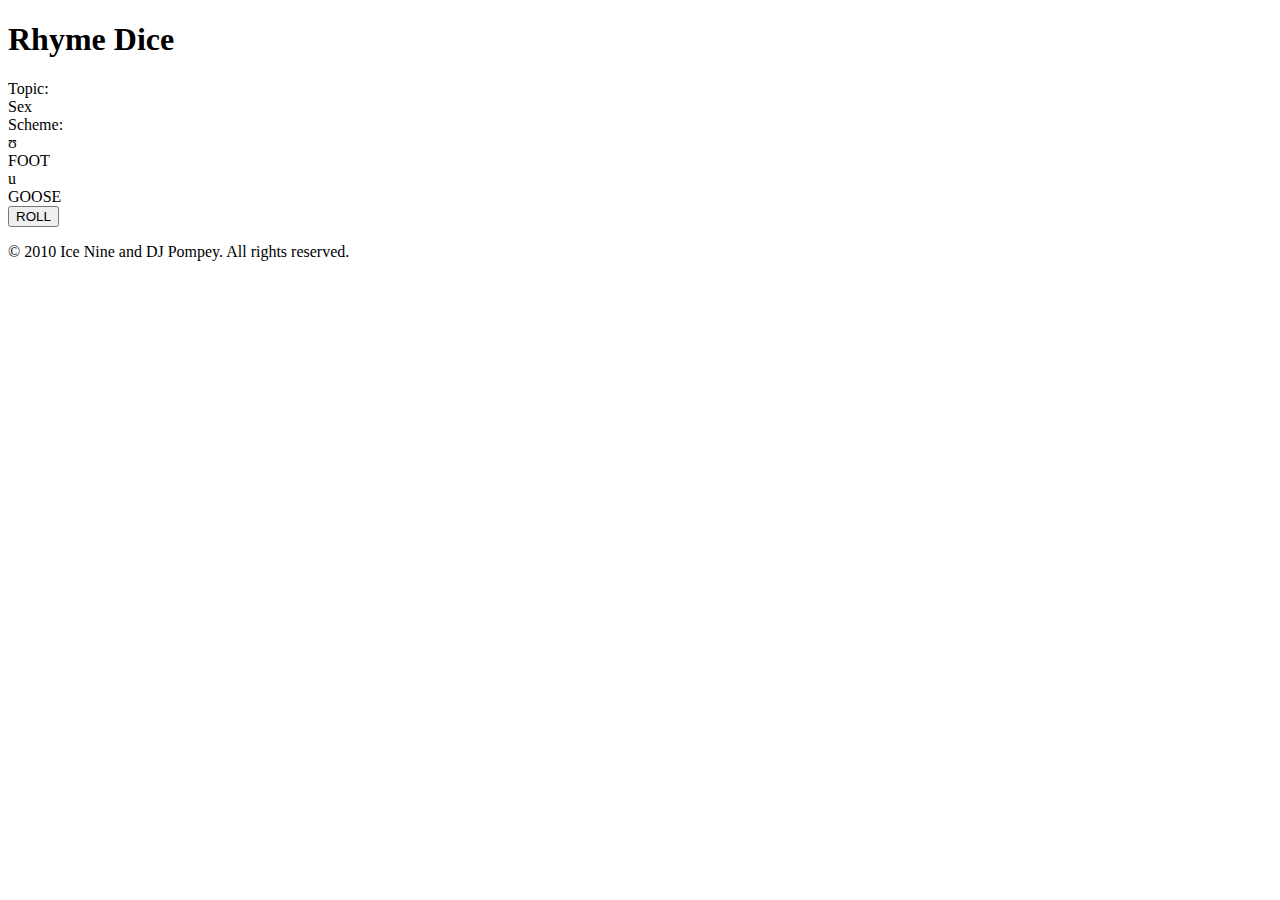
==== site/index.html @ 851bbc7b "Typo" ====
<!DOCTYPE html PUBLIC "-//W3C//DTD XHTML 1.0 Transitional//EN" "http://www.w3.org/TR/xhtml1/DTD/xhtml1-transitional.dtd">
<html xmlns='http://www.w3.org/1999/xhtml'>
  <head>
    <title>Rhyme Dice</title>
    <meta content='text/html; charset=UTF-8' http-equiv='Content-Type' />
    <link href="/stylesheets/application.css" media="all" rel="stylesheet" type="text/css"/>
    <script language="javascript" src="javascripts/jquery-1.4.2.min.js" type="text/javascript"></script><script language="javascript" src="javascripts/dice.js" type="text/javascript"></script>
  </head>
  <body>
    <h1>Rhyme Dice</h1>
    <div id='data' style='display:none'>
      <div id='topics'>
        <div class='choice'>
          <div class='topic'>
            Physics
          </div>
        </div>
        <div class='choice'>
          <div class='topic'>
            Chemistry
          </div>
        </div>
        <div class='choice'>
          <div class='topic'>
            Biology
          </div>
        </div>
        <div class='choice'>
          <div class='topic'>
            Regions
          </div>
        </div>
        <div class='choice'>
          <div class='topic'>
            Theories
          </div>
        </div>
        <div class='choice'>
          <div class='topic'>
            Hopes
          </div>
        </div>
        <div class='choice'>
          <div class='topic'>
            Fears
          </div>
        </div>
        <div class='choice'>
          <div class='topic'>
            Gender
          </div>
        </div>
        <div class='choice'>
          <div class='topic'>
            Relationships
          </div>
        </div>
        <div class='choice'>
          <div class='topic'>
            Sex
          </div>
        </div>
        <div class='choice'>
          <div class='topic'>
            Romance
          </div>
        </div>
        <div class='choice'>
          <div class='topic'>
            Language
          </div>
        </div>
        <div class='choice'>
          <div class='topic'>
            Politics
          </div>
        </div>
        <div class='choice'>
          <div class='topic'>
            Leaders
          </div>
        </div>
        <div class='choice'>
          <div class='topic'>
            Artists
          </div>
        </div>
        <div class='choice'>
          <div class='topic'>
            Painters
          </div>
        </div>
        <div class='choice'>
          <div class='topic'>
            Musicians
          </div>
        </div>
        <div class='choice'>
          <div class='topic'>
            Poets
          </div>
        </div>
        <div class='choice'>
          <div class='topic'>
            Ecosystems
          </div>
        </div>
        <div class='choice'>
          <div class='topic'>
            Climates
          </div>
        </div>
        <div class='choice'>
          <div class='topic'>
            Plants
          </div>
        </div>
        <div class='choice'>
          <div class='topic'>
            Animals
          </div>
        </div>
        <div class='choice'>
          <div class='topic'>
            Time
          </div>
        </div>
        <div class='choice'>
          <div class='topic'>
            Past
          </div>
        </div>
        <div class='choice'>
          <div class='topic'>
            Future
          </div>
        </div>
        <div class='choice'>
          <div class='topic'>
            Religeon
          </div>
        </div>
        <div class='choice'>
          <div class='topic'>
            Superstition
          </div>
        </div>
        <div class='choice'>
          <div class='topic'>
            Rituals
          </div>
        </div>
        <div class='choice'>
          <div class='topic'>
            Fanbase
          </div>
        </div>
        <div class='choice'>
          <div class='topic'>
            Skills
          </div>
        </div>
        <div class='choice'>
          <div class='topic'>
            Medicine
          </div>
        </div>
        <div class='choice'>
          <div class='topic'>
            Pain
          </div>
        </div>
        <div class='choice'>
          <div class='topic'>
            Death
          </div>
        </div>
      </div>
      <div id='phonemes'>
        <div class='choice'>
          <div class='phoneme'>
            <div class='symbol'>i</div>
            <div class='word'>FLEECE</div>
          </div>
        </div>
        <div class='choice'>
          <div class='phoneme'>
            <div class='symbol'>u</div>
            <div class='word'>GOOSE</div>
          </div>
        </div>
        <div class='choice'>
          <div class='phoneme'>
            <div class='symbol'>ɪ</div>
            <div class='word'>KIT</div>
          </div>
        </div>
        <div class='choice'>
          <div class='phoneme'>
            <div class='symbol'>ʊ</div>
            <div class='word'>FOOT</div>
          </div>
        </div>
        <div class='choice'>
          <div class='phoneme'>
            <div class='symbol'>e</div>
            <div class='word'>FACE</div>
          </div>
        </div>
        <div class='choice'>
          <div class='phoneme'>
            <div class='symbol'>ɚ</div>
            <div class='word'>NURSE</div>
          </div>
        </div>
        <div class='choice'>
          <div class='phoneme'>
            <div class='symbol'>o</div>
            <div class='word'>GOAT</div>
          </div>
        </div>
        <div class='choice'>
          <div class='phoneme'>
            <div class='symbol'>ɛ</div>
            <div class='word'>DRESS</div>
          </div>
        </div>
        <div class='choice'>
          <div class='phoneme'>
            <div class='symbol'>ʌ</div>
            <div class='word'>STRUT</div>
          </div>
        </div>
        <div class='choice'>
          <div class='phoneme'>
            <div class='symbol'>ɔ</div>
            <div class='word'>THOUGHT</div>
          </div>
        </div>
        <div class='choice'>
          <div class='phoneme'>
            <div class='symbol'>æ</div>
            <div class='word'>TRAP</div>
          </div>
        </div>
        <div class='choice'>
          <div class='phoneme'>
            <div class='symbol'>ɑ</div>
            <div class='word'>LOT</div>
          </div>
        </div>
      </div>
    </div>
    <div id='rhyme'>
      <div id='rhyme-topic-label'>
        Topic:
      </div>
      <div id='rhyme-topic'></div>
      <div id='rhyme-scheme-label'>
        Scheme:
      </div>
      <div id='rhyme-scheme'></div>
      <div id='roll'>
        <input type='submit' value='ROLL' />
      </div>
    </div>
    <div id='copyright'>
      <p>
        ©
        2010
        Ice Nine and DJ Pompey.
        All rights reserved.
      </p>
    </div>
  </body>
</html>
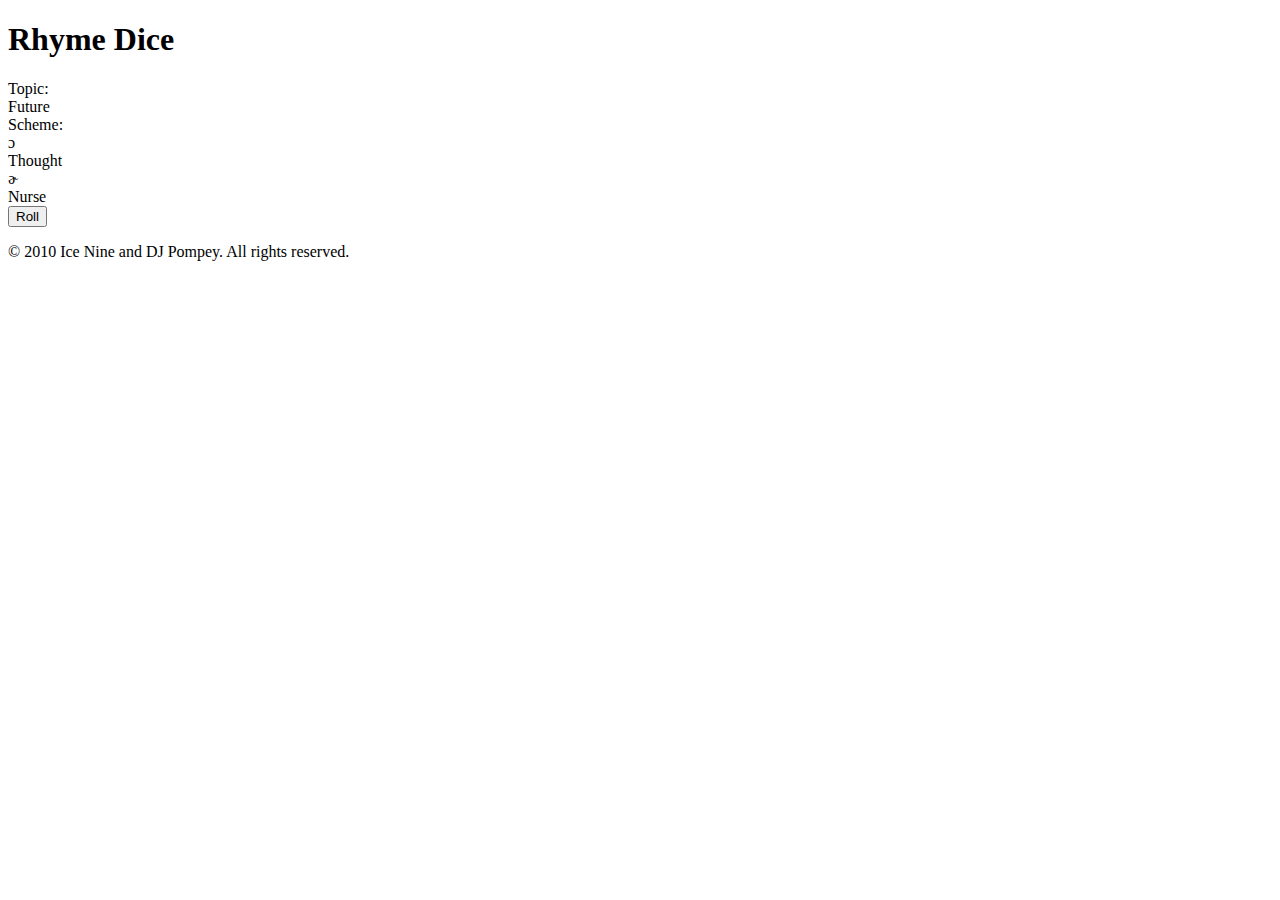
==== commit 2ad24aec: "Refactoring" ====
--- a/site/index.html
+++ b/site/index.html
@@ -11,257 +11,187 @@
     <div id='data' style='display:none'>
       <div id='topics'>
         <div class='choice'>
-          <div class='topic'>
-            Physics
-          </div>
-        </div>
-        <div class='choice'>
-          <div class='topic'>
-            Chemistry
-          </div>
-        </div>
-        <div class='choice'>
-          <div class='topic'>
-            Biology
-          </div>
-        </div>
-        <div class='choice'>
-          <div class='topic'>
-            Regions
-          </div>
-        </div>
-        <div class='choice'>
-          <div class='topic'>
-            Theories
-          </div>
-        </div>
-        <div class='choice'>
-          <div class='topic'>
-            Hopes
-          </div>
-        </div>
-        <div class='choice'>
-          <div class='topic'>
-            Fears
-          </div>
-        </div>
-        <div class='choice'>
-          <div class='topic'>
-            Gender
-          </div>
-        </div>
-        <div class='choice'>
-          <div class='topic'>
-            Relationships
-          </div>
-        </div>
-        <div class='choice'>
-          <div class='topic'>
-            Sex
-          </div>
-        </div>
-        <div class='choice'>
-          <div class='topic'>
-            Romance
-          </div>
-        </div>
-        <div class='choice'>
-          <div class='topic'>
-            Language
-          </div>
-        </div>
-        <div class='choice'>
-          <div class='topic'>
-            Politics
-          </div>
-        </div>
-        <div class='choice'>
-          <div class='topic'>
-            Leaders
-          </div>
-        </div>
-        <div class='choice'>
-          <div class='topic'>
-            Artists
-          </div>
-        </div>
-        <div class='choice'>
-          <div class='topic'>
-            Painters
-          </div>
-        </div>
-        <div class='choice'>
-          <div class='topic'>
-            Musicians
-          </div>
-        </div>
-        <div class='choice'>
-          <div class='topic'>
-            Poets
-          </div>
-        </div>
-        <div class='choice'>
-          <div class='topic'>
-            Ecosystems
-          </div>
-        </div>
-        <div class='choice'>
-          <div class='topic'>
-            Climates
-          </div>
-        </div>
-        <div class='choice'>
-          <div class='topic'>
-            Plants
-          </div>
-        </div>
-        <div class='choice'>
-          <div class='topic'>
-            Animals
-          </div>
-        </div>
-        <div class='choice'>
-          <div class='topic'>
-            Time
-          </div>
-        </div>
-        <div class='choice'>
-          <div class='topic'>
-            Past
-          </div>
-        </div>
-        <div class='choice'>
-          <div class='topic'>
-            Future
-          </div>
-        </div>
-        <div class='choice'>
-          <div class='topic'>
-            Religeon
-          </div>
-        </div>
-        <div class='choice'>
-          <div class='topic'>
-            Superstition
-          </div>
-        </div>
-        <div class='choice'>
-          <div class='topic'>
-            Rituals
-          </div>
-        </div>
-        <div class='choice'>
-          <div class='topic'>
-            Fanbase
-          </div>
-        </div>
-        <div class='choice'>
-          <div class='topic'>
-            Skills
-          </div>
-        </div>
-        <div class='choice'>
-          <div class='topic'>
-            Medicine
-          </div>
-        </div>
-        <div class='choice'>
-          <div class='topic'>
-            Pain
-          </div>
-        </div>
-        <div class='choice'>
-          <div class='topic'>
-            Death
-          </div>
+          <div class='topic'>Physics</div>
+        </div>
+        <div class='choice'>
+          <div class='topic'>Chemistry</div>
+        </div>
+        <div class='choice'>
+          <div class='topic'>Biology</div>
+        </div>
+        <div class='choice'>
+          <div class='topic'>Regions</div>
+        </div>
+        <div class='choice'>
+          <div class='topic'>Theories</div>
+        </div>
+        <div class='choice'>
+          <div class='topic'>Hopes</div>
+        </div>
+        <div class='choice'>
+          <div class='topic'>Fears</div>
+        </div>
+        <div class='choice'>
+          <div class='topic'>Gender</div>
+        </div>
+        <div class='choice'>
+          <div class='topic'>Relationships</div>
+        </div>
+        <div class='choice'>
+          <div class='topic'>Sex</div>
+        </div>
+        <div class='choice'>
+          <div class='topic'>Romance</div>
+        </div>
+        <div class='choice'>
+          <div class='topic'>Language</div>
+        </div>
+        <div class='choice'>
+          <div class='topic'>Politics</div>
+        </div>
+        <div class='choice'>
+          <div class='topic'>Leaders</div>
+        </div>
+        <div class='choice'>
+          <div class='topic'>Artists</div>
+        </div>
+        <div class='choice'>
+          <div class='topic'>Painters</div>
+        </div>
+        <div class='choice'>
+          <div class='topic'>Musicians</div>
+        </div>
+        <div class='choice'>
+          <div class='topic'>Poets</div>
+        </div>
+        <div class='choice'>
+          <div class='topic'>Ecosystems</div>
+        </div>
+        <div class='choice'>
+          <div class='topic'>Climates</div>
+        </div>
+        <div class='choice'>
+          <div class='topic'>Plants</div>
+        </div>
+        <div class='choice'>
+          <div class='topic'>Animals</div>
+        </div>
+        <div class='choice'>
+          <div class='topic'>Time</div>
+        </div>
+        <div class='choice'>
+          <div class='topic'>Past</div>
+        </div>
+        <div class='choice'>
+          <div class='topic'>Future</div>
+        </div>
+        <div class='choice'>
+          <div class='topic'>Religeon</div>
+        </div>
+        <div class='choice'>
+          <div class='topic'>Superstition</div>
+        </div>
+        <div class='choice'>
+          <div class='topic'>Rituals</div>
+        </div>
+        <div class='choice'>
+          <div class='topic'>Fanbase</div>
+        </div>
+        <div class='choice'>
+          <div class='topic'>Skills</div>
+        </div>
+        <div class='choice'>
+          <div class='topic'>Medicine</div>
+        </div>
+        <div class='choice'>
+          <div class='topic'>Pain</div>
+        </div>
+        <div class='choice'>
+          <div class='topic'>Death</div>
         </div>
       </div>
       <div id='phonemes'>
         <div class='choice'>
           <div class='phoneme'>
             <div class='symbol'>i</div>
-            <div class='word'>FLEECE</div>
+            <div class='word'>Fleece</div>
           </div>
         </div>
         <div class='choice'>
           <div class='phoneme'>
             <div class='symbol'>u</div>
-            <div class='word'>GOOSE</div>
+            <div class='word'>Goose</div>
           </div>
         </div>
         <div class='choice'>
           <div class='phoneme'>
             <div class='symbol'>ɪ</div>
-            <div class='word'>KIT</div>
+            <div class='word'>Kit</div>
           </div>
         </div>
         <div class='choice'>
           <div class='phoneme'>
             <div class='symbol'>ʊ</div>
-            <div class='word'>FOOT</div>
+            <div class='word'>Foot</div>
           </div>
         </div>
         <div class='choice'>
           <div class='phoneme'>
             <div class='symbol'>e</div>
-            <div class='word'>FACE</div>
+            <div class='word'>Face</div>
           </div>
         </div>
         <div class='choice'>
           <div class='phoneme'>
             <div class='symbol'>ɚ</div>
-            <div class='word'>NURSE</div>
+            <div class='word'>Nurse</div>
           </div>
         </div>
         <div class='choice'>
           <div class='phoneme'>
             <div class='symbol'>o</div>
-            <div class='word'>GOAT</div>
+            <div class='word'>Goat</div>
           </div>
         </div>
         <div class='choice'>
           <div class='phoneme'>
             <div class='symbol'>ɛ</div>
-            <div class='word'>DRESS</div>
+            <div class='word'>Dress</div>
           </div>
         </div>
         <div class='choice'>
           <div class='phoneme'>
             <div class='symbol'>ʌ</div>
-            <div class='word'>STRUT</div>
+            <div class='word'>Strut</div>
           </div>
         </div>
         <div class='choice'>
           <div class='phoneme'>
             <div class='symbol'>ɔ</div>
-            <div class='word'>THOUGHT</div>
+            <div class='word'>Thought</div>
           </div>
         </div>
         <div class='choice'>
           <div class='phoneme'>
             <div class='symbol'>æ</div>
-            <div class='word'>TRAP</div>
+            <div class='word'>Trap</div>
           </div>
         </div>
         <div class='choice'>
           <div class='phoneme'>
             <div class='symbol'>ɑ</div>
-            <div class='word'>LOT</div>
+            <div class='word'>Lot</div>
           </div>
         </div>
       </div>
     </div>
     <div id='rhyme'>
-      <div id='rhyme-topic-label'>
-        Topic:
-      </div>
+      <div id='rhyme-topic-label'>Topic:</div>
       <div id='rhyme-topic'></div>
-      <div id='rhyme-scheme-label'>
-        Scheme:
-      </div>
+      <div id='rhyme-scheme-label'>Scheme:</div>
       <div id='rhyme-scheme'></div>
       <div id='roll'>
-        <input type='submit' value='ROLL' />
+        <input type='button' value='Roll' />
       </div>
     </div>
     <div id='copyright'>
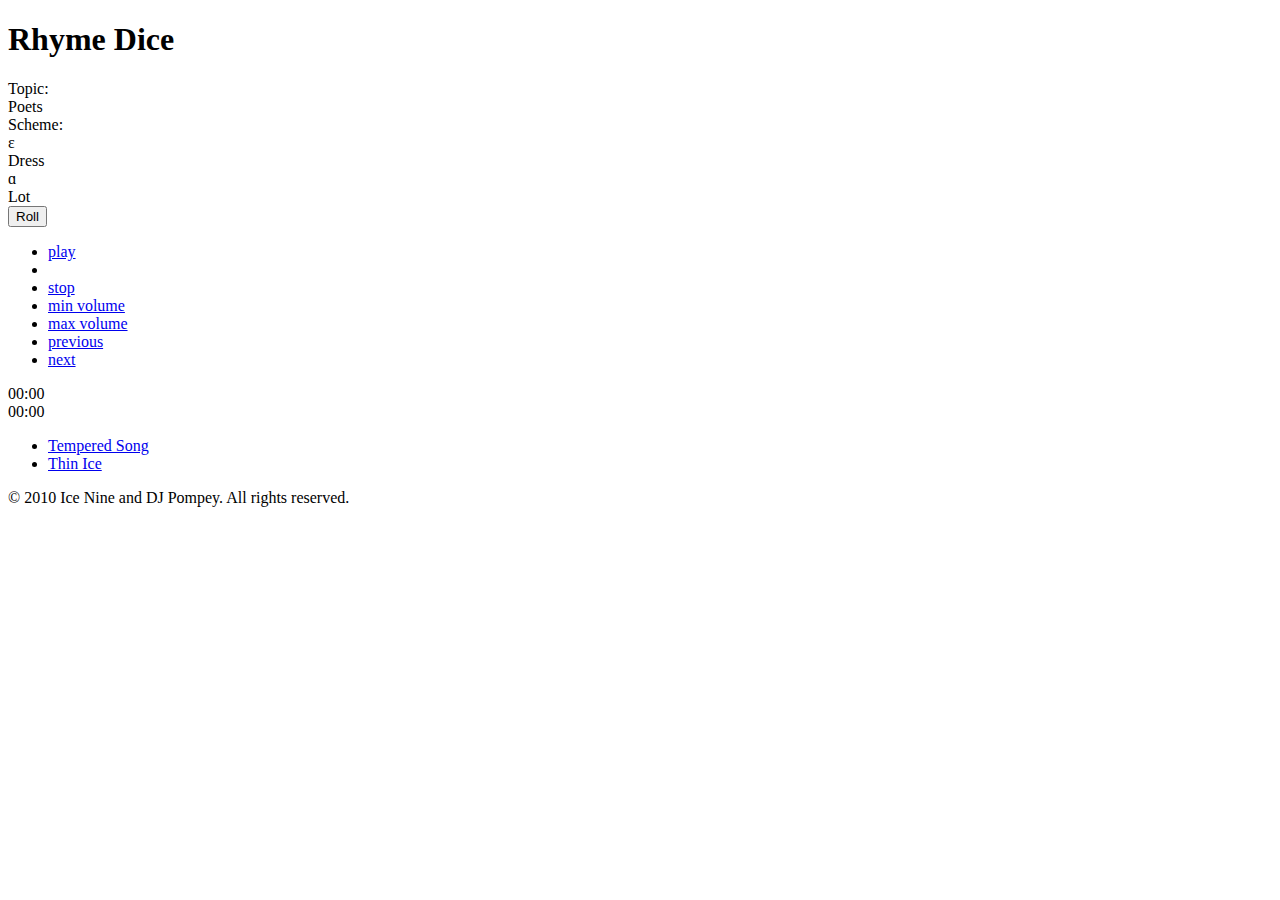
==== commit 5cc09889: "Added component for playing instrumentals." ====
--- a/site/index.html
+++ b/site/index.html
@@ -3,8 +3,8 @@
   <head>
     <title>Rhyme Dice</title>
     <meta content='text/html; charset=UTF-8' http-equiv='Content-Type' />
-    <link href="/stylesheets/application.css" media="all" rel="stylesheet" type="text/css"/>
-    <script language="javascript" src="javascripts/jquery-1.4.2.min.js" type="text/javascript"></script><script language="javascript" src="javascripts/dice.js" type="text/javascript"></script>
+    <link href="/stylesheets/application.css" media="all" rel="stylesheet" type="text/css"/><link href="/stylesheets/jplayer.blue.monday.css" media="all" rel="stylesheet" type="text/css"/>
+    <script language="javascript" src="javascripts/jquery-1.4.2.min.js" type="text/javascript"></script><script language="javascript" src="javascripts/jquery.jplayer.min.js" type="text/javascript"></script><script language="javascript" src="javascripts/jplayer-local.js" type="text/javascript"></script><script language="javascript" src="javascripts/dice.js" type="text/javascript"></script>
   </head>
   <body>
     <h1>Rhyme Dice</h1>
@@ -185,20 +185,71 @@
         </div>
       </div>
     </div>
-    <div id='rhyme'>
-      <div id='rhyme-topic-label'>Topic:</div>
-      <div id='rhyme-topic'></div>
-      <div id='rhyme-scheme-label'>Scheme:</div>
-      <div id='rhyme-scheme'></div>
-      <div id='roll'>
-        <input type='button' value='Roll' />
-      </div>
+    <div id='dice-interface'>
+      <div id='rhyme'>
+        <div id='rhyme-topic-label'>Topic:</div>
+        <div id='rhyme-topic'></div>
+        <div id='rhyme-scheme-label'>Scheme:</div>
+        <div id='rhyme-scheme'></div>
+        <div id='roll'>
+          <input type='button' value='Roll' />
+        </div>
+      </div>
+      <div class='hidden' id='beat'>
+        <div id='jquery_jplayer'></div>
+        <div class='jp-playlist-player'>
+          <div class='jp-interface'>
+            <ul class='jp-controls'>
+              <li>
+                <a class='jp-play' href='#' id='jplayer_play' tabindex='1'>play</a>
+              </li>
+              <li>
+                <a class='jp-pause' href='#' id='jplayer_pause' tabindex='1'>pause</a>
+              </li>
+              <li>
+                <a class='jp-stop' href='#' id='jplayer_stop' tabindex='1'>stop</a>
+              </li>
+              <li>
+                <a class='jp-volume-min' href='#' id='jplayer_volume_min' tabindex='1'>min volume</a>
+              </li>
+              <li>
+                <a class='jp-volume-max' href='#' id='jplayer_volume_max' tabindex='1'>max volume</a>
+              </li>
+              <li>
+                <a class='jp-previous' href='#' id='jplayer_previous' tabindex='1'>previous</a>
+              </li>
+              <li>
+                <a class='jp-next' href='#' id='jplayer_next' tabindex='1'>next</a>
+              </li>
+            </ul>
+            <div class='jp-progress'>
+              <div class='jp-load-bar' id='jplayer_load_bar'>
+                <div class='jp-play-bar' id='jplayer_play_bar'></div>
+              </div>
+            </div>
+            <div class='jp-volume-bar' id='jplayer_volume_bar'>
+              <div class='jp-volume-bar-value' id='jplayer_volume_bar_value'></div>
+            </div>
+            <div class='jp-play-time' id='jplayer_play_time'></div>
+            <div class='jp-total-time' id='jplayer_total_time'></div>
+          </div>
+          <div class='jp-playlist' id='jplayer_playlist'>
+            <ul>
+              <!-- The function displayPlayList() uses this unordered list -->
+              <li></li>
+            </ul>
+          </div>
+        </div>
+      </div>
+      <div class='clear'></div>
     </div>
     <div id='copyright'>
       <p>
         ©
         2010
-        Ice Nine and DJ Pompey.
+        <span class='beatToggle'>
+          Ice Nine and DJ Pompey.
+        </span>
         All rights reserved.
       </p>
     </div>
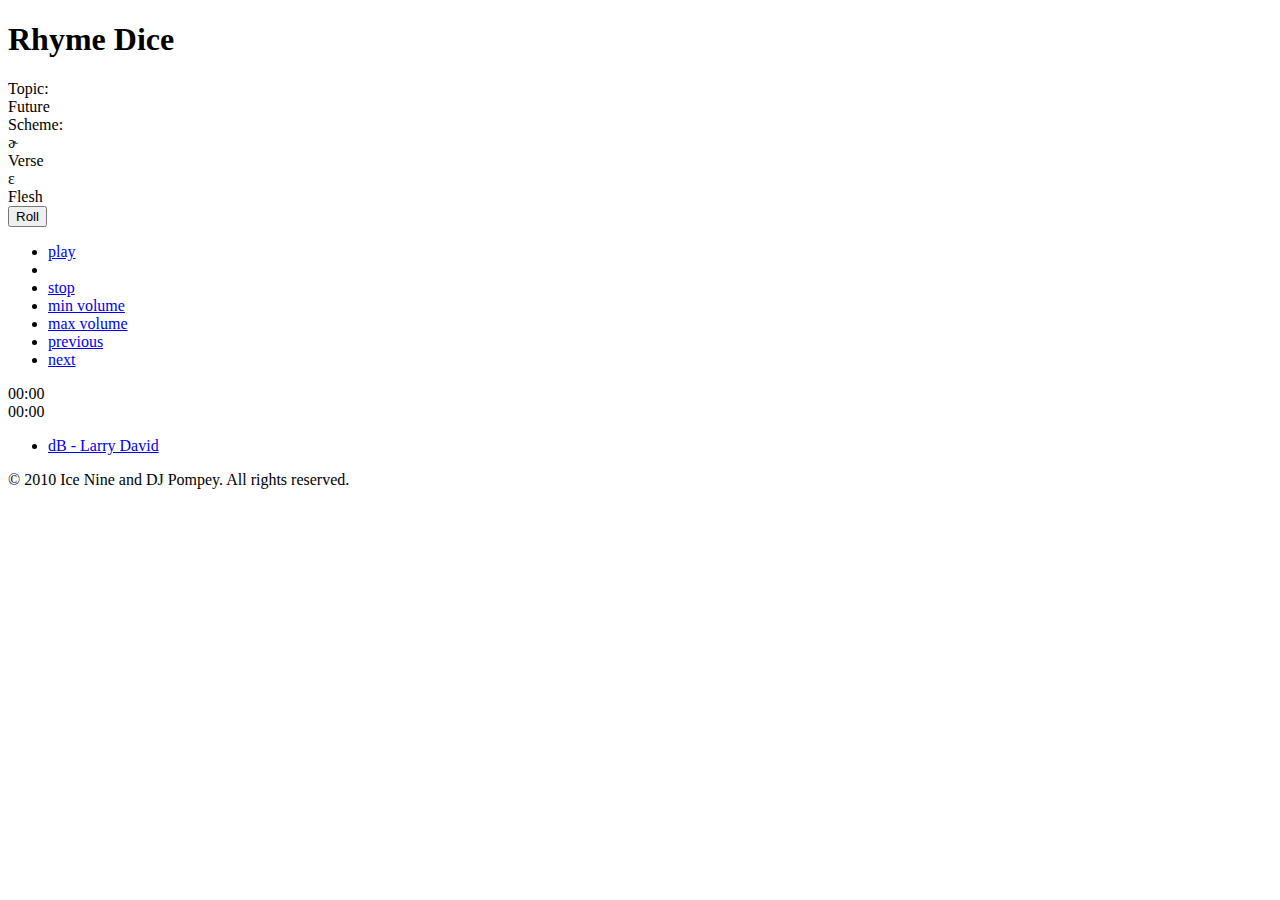
==== commit 0e301cac: "Added more word choices." ====
--- a/site/index.html
+++ b/site/index.html
@@ -114,73 +114,132 @@
         <div class='choice'>
           <div class='phoneme'>
             <div class='symbol'>i</div>
-            <div class='word'>Fleece</div>
+            <div class='words'>
+              <div class='word'>Fleece</div>
+              <div class='word'>Neece</div>
+              <div class='word'>East</div>
+              <div class='word'>Priest</div>
+            </div>
           </div>
         </div>
         <div class='choice'>
           <div class='phoneme'>
             <div class='symbol'>u</div>
-            <div class='word'>Goose</div>
+            <div class='words'>
+              <div class='word'>Goose</div>
+              <div class='word'>Loose</div>
+              <div class='word'>Moose</div>
+            </div>
           </div>
         </div>
         <div class='choice'>
           <div class='phoneme'>
             <div class='symbol'>ɪ</div>
-            <div class='word'>Kit</div>
+            <div class='words'>
+              <div class='word'>Kit</div>
+              <div class='word'>Spit</div>
+              <div class='word'>Knit</div>
+              <div class='word'>Win</div>
+            </div>
           </div>
         </div>
         <div class='choice'>
           <div class='phoneme'>
             <div class='symbol'>ʊ</div>
-            <div class='word'>Foot</div>
+            <div class='words'>
+              <div class='word'>Foot</div>
+              <div class='word'>Book</div>
+              <div class='word'>Crook</div>
+              <div class='word'>Shook</div>
+            </div>
           </div>
         </div>
         <div class='choice'>
           <div class='phoneme'>
             <div class='symbol'>e</div>
-            <div class='word'>Face</div>
+            <div class='words'>
+              <div class='word'>Face</div>
+              <div class='word'>Mace</div>
+              <div class='word'>Place</div>
+              <div class='word'>Taste</div>
+            </div>
           </div>
         </div>
         <div class='choice'>
           <div class='phoneme'>
             <div class='symbol'>ɚ</div>
-            <div class='word'>Nurse</div>
+            <div class='words'>
+              <div class='word'>Nurse</div>
+              <div class='word'>Verse</div>
+              <div class='word'>Purse</div>
+              <div class='word'>First</div>
+            </div>
           </div>
         </div>
         <div class='choice'>
           <div class='phoneme'>
             <div class='symbol'>o</div>
-            <div class='word'>Goat</div>
+            <div class='words'>
+              <div class='word'>Goat</div>
+              <div class='word'>Throat</div>
+              <div class='word'>Gloat</div>
+              <div class='word'>Wrote</div>
+            </div>
           </div>
         </div>
         <div class='choice'>
           <div class='phoneme'>
             <div class='symbol'>ɛ</div>
-            <div class='word'>Dress</div>
+            <div class='words'>
+              <div class='word'>Dress</div>
+              <div class='word'>Press</div>
+              <div class='word'>Flesh</div>
+              <div class='word'>Stretch</div>
+            </div>
           </div>
         </div>
         <div class='choice'>
           <div class='phoneme'>
             <div class='symbol'>ʌ</div>
-            <div class='word'>Strut</div>
+            <div class='words'>
+              <div class='word'>Strut</div>
+              <div class='word'>Cut</div>
+              <div class='word'>What</div>
+              <div class='word'>Rust</div>
+            </div>
           </div>
         </div>
         <div class='choice'>
           <div class='phoneme'>
             <div class='symbol'>ɔ</div>
-            <div class='word'>Thought</div>
+            <div class='words'>
+              <div class='word'>Thought</div>
+              <div class='word'>Caught</div>
+              <div class='word'>Bought</div>
+            </div>
           </div>
         </div>
         <div class='choice'>
           <div class='phoneme'>
             <div class='symbol'>æ</div>
-            <div class='word'>Trap</div>
+            <div class='words'>
+              <div class='word'>Trap</div>
+              <div class='word'>Slap</div>
+              <div class='word'>Gap</div>
+              <div class='word'>Map</div>
+            </div>
           </div>
         </div>
         <div class='choice'>
           <div class='phoneme'>
             <div class='symbol'>ɑ</div>
-            <div class='word'>Lot</div>
+            <div class='words'>
+              <div class='word'>Lot</div>
+              <div class='word'>Not</div>
+              <div class='word'>Spot</div>
+              <div class='word'>Hot</div>
+              <div class='word'>Trot</div>
+            </div>
           </div>
         </div>
       </div>
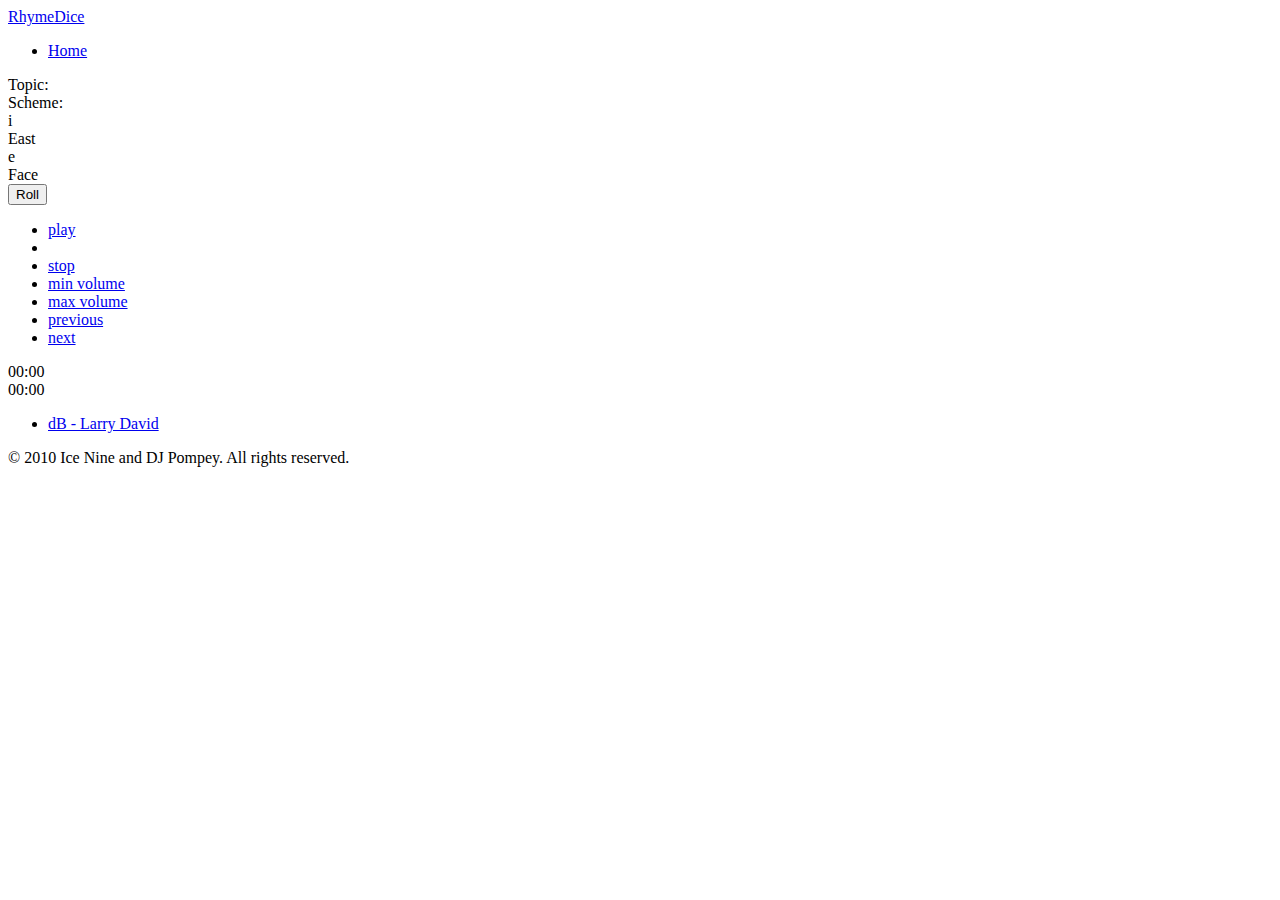
==== commit 7646d83d: "Failed styling + more" ====
--- a/site/index.html
+++ b/site/index.html
@@ -3,13 +3,41 @@
   <head>
     <title>Rhyme Dice</title>
     <meta content='text/html; charset=UTF-8' http-equiv='Content-Type' />
-    <link href="/stylesheets/application.css" media="all" rel="stylesheet" type="text/css"/><link href="/stylesheets/jplayer.blue.monday.css" media="all" rel="stylesheet" type="text/css"/>
-    <script language="javascript" src="javascripts/jquery-1.4.2.min.js" type="text/javascript"></script><script language="javascript" src="javascripts/jquery.jplayer.min.js" type="text/javascript"></script><script language="javascript" src="javascripts/jplayer-local.js" type="text/javascript"></script><script language="javascript" src="javascripts/dice.js" type="text/javascript"></script>
+    <link href="/stylesheets/application.css" media="all" rel="stylesheet" type="text/css"/>
+    <link href="/bootstrap/css/bootstrap.css">
+    <link href="/stylesheets/jplayer.blue.monday.css" media="all" rel="stylesheet" type="text/css"/>
+    <link href="/bootstrap/css/bootstrap.css" rel="stylesheet">
+    <style>
+      body {
+      }
+    </style>
+    <link href="/bootstrap/css/bootstrap-responsive.css" rel="stylesheet">
+    <script language="javascript" src="javascripts/jquery-1.4.2.min.js" type="text/javascript"></script>
+    <script language="javascript" src="javascripts/jquery.jplayer.min.js" type="text/javascript"></script>
+    <script language="javascript" src="javascripts/jplayer-local.js" type="text/javascript"></script>
+    <script language="javascript" src="javascripts/dice.js" type="text/javascript"></script>
   </head>
   <body>
-    <h1>Rhyme Dice</h1>
-    <div id='data' style='display:none'>
-      <div id='topics'>
+<div class="navbar navbar-fixed-top">
+      <div class="navbar-inner">
+        <div class="container">
+          <a class="btn btn-navbar" data-toggle="collapse" data-target=".nav-collapse">
+            <span class="icon-bar"></span>
+            <span class="icon-bar"></span>
+            <span class="icon-bar"></span>
+          </a>
+          <a class="brand" href="#">RhymeDice</a>
+          <div class="nav-collapse">
+            <ul class="nav">
+              <li class="active"><a href="#">Home</a></li>
+              <!-- <li><a href="#about">About</a></li>
+              <li><a href="#contact">Contact</a></li>-->
+            </ul>
+          </div><!--/.nav-collapse -->
+        </div>
+      </div>
+    </div>
+    <div class='container scheme-data' id="data">
         <div class='choice'>
           <div class='topic'>Physics</div>
         </div>
@@ -109,7 +137,6 @@
         <div class='choice'>
           <div class='topic'>Death</div>
         </div>
-      </div>
       <div id='phonemes'>
         <div class='choice'>
           <div class='phoneme'>
@@ -244,6 +271,7 @@
         </div>
       </div>
     </div>
+    <div class="container">
     <div id='dice-interface'>
       <div id='rhyme'>
         <div id='rhyme-topic-label'>Topic:</div>
@@ -301,6 +329,7 @@
         </div>
       </div>
       <div class='clear'></div>
+    </div>
     </div>
     <div id='copyright'>
       <p>
@@ -313,4 +342,4 @@
       </p>
     </div>
   </body>
-</html>
+<html>
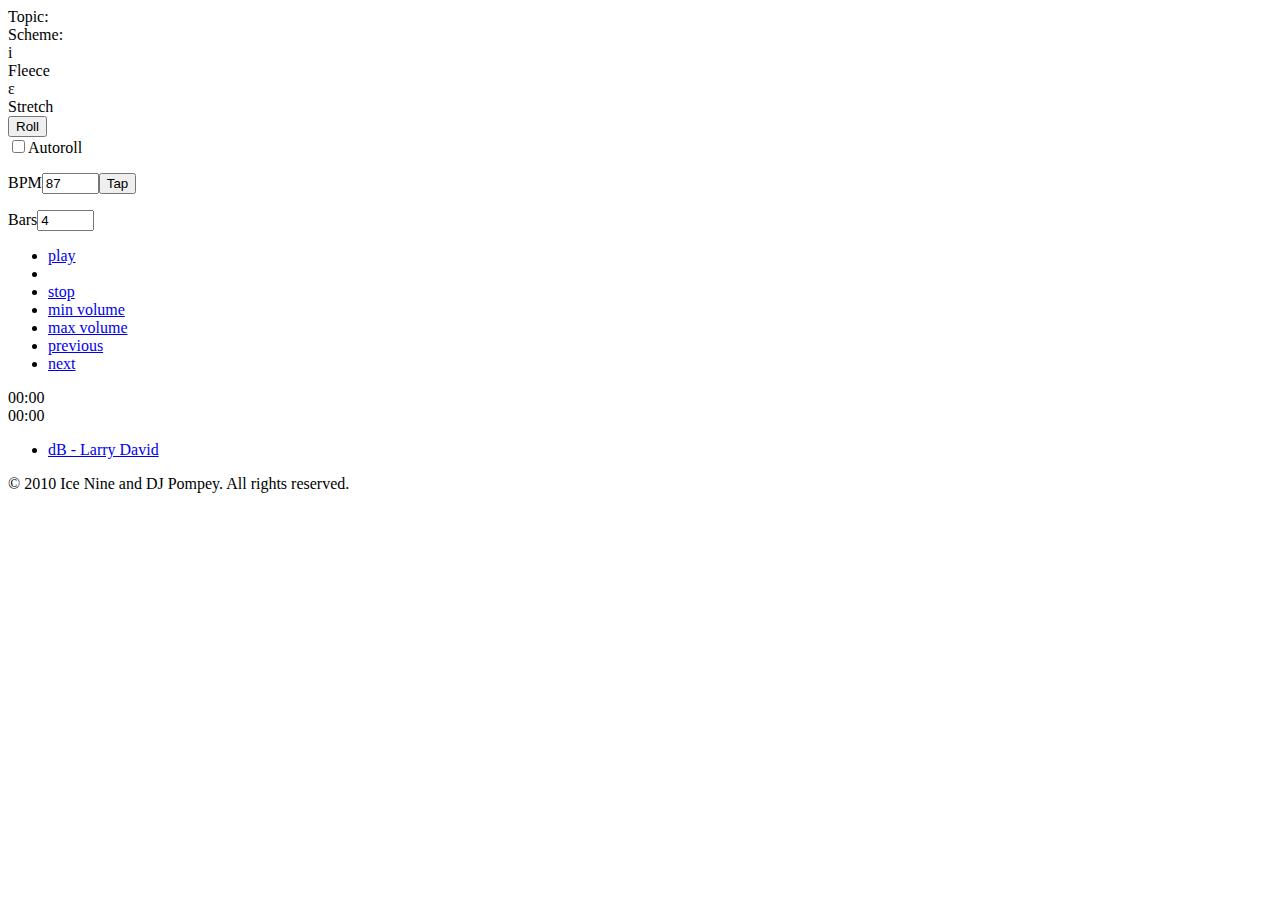
==== commit e6a2352d: "Add autoroll. Screw up styling." ====
--- a/site/index.html
+++ b/site/index.html
@@ -4,39 +4,17 @@
     <title>Rhyme Dice</title>
     <meta content='text/html; charset=UTF-8' http-equiv='Content-Type' />
     <link href="/stylesheets/application.css" media="all" rel="stylesheet" type="text/css"/>
-    <link href="/bootstrap/css/bootstrap.css">
     <link href="/stylesheets/jplayer.blue.monday.css" media="all" rel="stylesheet" type="text/css"/>
-    <link href="/bootstrap/css/bootstrap.css" rel="stylesheet">
     <style>
       body {
       }
     </style>
-    <link href="/bootstrap/css/bootstrap-responsive.css" rel="stylesheet">
     <script language="javascript" src="javascripts/jquery-1.4.2.min.js" type="text/javascript"></script>
     <script language="javascript" src="javascripts/jquery.jplayer.min.js" type="text/javascript"></script>
     <script language="javascript" src="javascripts/jplayer-local.js" type="text/javascript"></script>
     <script language="javascript" src="javascripts/dice.js" type="text/javascript"></script>
   </head>
   <body>
-<div class="navbar navbar-fixed-top">
-      <div class="navbar-inner">
-        <div class="container">
-          <a class="btn btn-navbar" data-toggle="collapse" data-target=".nav-collapse">
-            <span class="icon-bar"></span>
-            <span class="icon-bar"></span>
-            <span class="icon-bar"></span>
-          </a>
-          <a class="brand" href="#">RhymeDice</a>
-          <div class="nav-collapse">
-            <ul class="nav">
-              <li class="active"><a href="#">Home</a></li>
-              <!-- <li><a href="#about">About</a></li>
-              <li><a href="#contact">Contact</a></li>-->
-            </ul>
-          </div><!--/.nav-collapse -->
-        </div>
-      </div>
-    </div>
     <div class='container scheme-data' id="data">
         <div class='choice'>
           <div class='topic'>Physics</div>
@@ -280,6 +258,11 @@
         <div id='rhyme-scheme'></div>
         <div id='roll'>
           <input type='button' value='Roll' />
+        </div>
+        <div id='autoRoll'>
+          <input id="autoRollCheckbox" type="checkbox">Autoroll</input>
+          <p>BPM<input type="text" id="bpmInput" value="87" size="4"/><input type="button" id="bpmTapButton" value="Tap"/></p>
+          <p>Bars<input type="text" id="barsInput" value="4" size="4"/></p>
         </div>
       </div>
       <div class='hidden' id='beat'>
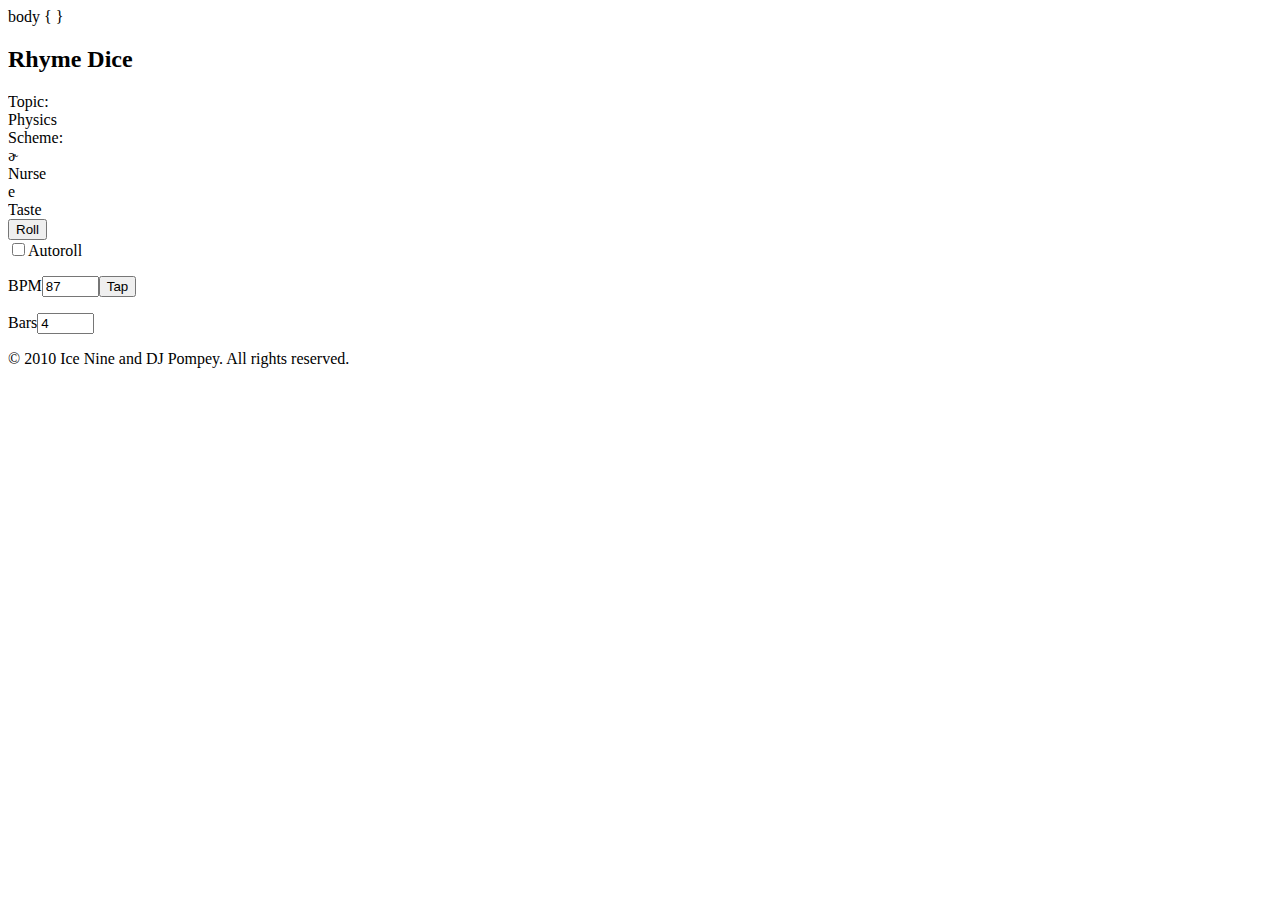
==== commit 1d41eab6: "Refactor and cut down to bare essentials" ====
--- a/site/index.html
+++ b/site/index.html
@@ -1,261 +1,33 @@
 <!DOCTYPE html PUBLIC "-//W3C//DTD XHTML 1.0 Transitional//EN" "http://www.w3.org/TR/xhtml1/DTD/xhtml1-transitional.dtd">
-<html xmlns='http://www.w3.org/1999/xhtml'>
-  <head>
+<html xmlns='http://www.w3.org/1999/xhtml'><head>
     <title>Rhyme Dice</title>
     <meta content='text/html; charset=UTF-8' http-equiv='Content-Type' />
-    <link href="/stylesheets/application.css" media="all" rel="stylesheet" type="text/css"/>
-    <link href="/stylesheets/jplayer.blue.monday.css" media="all" rel="stylesheet" type="text/css"/>
+    <link href="/stylesheets/application.css" media="all" rel="stylesheet" type="text/css"/
     <style>
       body {
       }
     </style>
     <script language="javascript" src="javascripts/jquery-1.4.2.min.js" type="text/javascript"></script>
-    <script language="javascript" src="javascripts/jquery.jplayer.min.js" type="text/javascript"></script>
-    <script language="javascript" src="javascripts/jplayer-local.js" type="text/javascript"></script>
     <script language="javascript" src="javascripts/dice.js" type="text/javascript"></script>
   </head>
   <body>
-    <div class='container scheme-data' id="data">
-        <div class='choice'>
-          <div class='topic'>Physics</div>
-        </div>
-        <div class='choice'>
-          <div class='topic'>Chemistry</div>
-        </div>
-        <div class='choice'>
-          <div class='topic'>Biology</div>
-        </div>
-        <div class='choice'>
-          <div class='topic'>Regions</div>
-        </div>
-        <div class='choice'>
-          <div class='topic'>Theories</div>
-        </div>
-        <div class='choice'>
-          <div class='topic'>Hopes</div>
-        </div>
-        <div class='choice'>
-          <div class='topic'>Fears</div>
-        </div>
-        <div class='choice'>
-          <div class='topic'>Gender</div>
-        </div>
-        <div class='choice'>
-          <div class='topic'>Relationships</div>
-        </div>
-        <div class='choice'>
-          <div class='topic'>Sex</div>
-        </div>
-        <div class='choice'>
-          <div class='topic'>Romance</div>
-        </div>
-        <div class='choice'>
-          <div class='topic'>Language</div>
-        </div>
-        <div class='choice'>
-          <div class='topic'>Politics</div>
-        </div>
-        <div class='choice'>
-          <div class='topic'>Leaders</div>
-        </div>
-        <div class='choice'>
-          <div class='topic'>Artists</div>
-        </div>
-        <div class='choice'>
-          <div class='topic'>Painters</div>
-        </div>
-        <div class='choice'>
-          <div class='topic'>Musicians</div>
-        </div>
-        <div class='choice'>
-          <div class='topic'>Poets</div>
-        </div>
-        <div class='choice'>
-          <div class='topic'>Ecosystems</div>
-        </div>
-        <div class='choice'>
-          <div class='topic'>Climates</div>
-        </div>
-        <div class='choice'>
-          <div class='topic'>Plants</div>
-        </div>
-        <div class='choice'>
-          <div class='topic'>Animals</div>
-        </div>
-        <div class='choice'>
-          <div class='topic'>Time</div>
-        </div>
-        <div class='choice'>
-          <div class='topic'>Past</div>
-        </div>
-        <div class='choice'>
-          <div class='topic'>Future</div>
-        </div>
-        <div class='choice'>
-          <div class='topic'>Religeon</div>
-        </div>
-        <div class='choice'>
-          <div class='topic'>Superstition</div>
-        </div>
-        <div class='choice'>
-          <div class='topic'>Rituals</div>
-        </div>
-        <div class='choice'>
-          <div class='topic'>Fanbase</div>
-        </div>
-        <div class='choice'>
-          <div class='topic'>Skills</div>
-        </div>
-        <div class='choice'>
-          <div class='topic'>Medicine</div>
-        </div>
-        <div class='choice'>
-          <div class='topic'>Pain</div>
-        </div>
-        <div class='choice'>
-          <div class='topic'>Death</div>
-        </div>
-      <div id='phonemes'>
-        <div class='choice'>
-          <div class='phoneme'>
-            <div class='symbol'>i</div>
-            <div class='words'>
-              <div class='word'>Fleece</div>
-              <div class='word'>Neece</div>
-              <div class='word'>East</div>
-              <div class='word'>Priest</div>
-            </div>
-          </div>
-        </div>
-        <div class='choice'>
-          <div class='phoneme'>
-            <div class='symbol'>u</div>
-            <div class='words'>
-              <div class='word'>Goose</div>
-              <div class='word'>Loose</div>
-              <div class='word'>Moose</div>
-            </div>
-          </div>
-        </div>
-        <div class='choice'>
-          <div class='phoneme'>
-            <div class='symbol'>ɪ</div>
-            <div class='words'>
-              <div class='word'>Kit</div>
-              <div class='word'>Spit</div>
-              <div class='word'>Knit</div>
-              <div class='word'>Win</div>
-            </div>
-          </div>
-        </div>
-        <div class='choice'>
-          <div class='phoneme'>
-            <div class='symbol'>ʊ</div>
-            <div class='words'>
-              <div class='word'>Foot</div>
-              <div class='word'>Book</div>
-              <div class='word'>Crook</div>
-              <div class='word'>Shook</div>
-            </div>
-          </div>
-        </div>
-        <div class='choice'>
-          <div class='phoneme'>
-            <div class='symbol'>e</div>
-            <div class='words'>
-              <div class='word'>Face</div>
-              <div class='word'>Mace</div>
-              <div class='word'>Place</div>
-              <div class='word'>Taste</div>
-            </div>
-          </div>
-        </div>
-        <div class='choice'>
-          <div class='phoneme'>
-            <div class='symbol'>ɚ</div>
-            <div class='words'>
-              <div class='word'>Nurse</div>
-              <div class='word'>Verse</div>
-              <div class='word'>Purse</div>
-              <div class='word'>First</div>
-            </div>
-          </div>
-        </div>
-        <div class='choice'>
-          <div class='phoneme'>
-            <div class='symbol'>o</div>
-            <div class='words'>
-              <div class='word'>Goat</div>
-              <div class='word'>Throat</div>
-              <div class='word'>Gloat</div>
-              <div class='word'>Wrote</div>
-            </div>
-          </div>
-        </div>
-        <div class='choice'>
-          <div class='phoneme'>
-            <div class='symbol'>ɛ</div>
-            <div class='words'>
-              <div class='word'>Dress</div>
-              <div class='word'>Press</div>
-              <div class='word'>Flesh</div>
-              <div class='word'>Stretch</div>
-            </div>
-          </div>
-        </div>
-        <div class='choice'>
-          <div class='phoneme'>
-            <div class='symbol'>ʌ</div>
-            <div class='words'>
-              <div class='word'>Strut</div>
-              <div class='word'>Cut</div>
-              <div class='word'>What</div>
-              <div class='word'>Rust</div>
-            </div>
-          </div>
-        </div>
-        <div class='choice'>
-          <div class='phoneme'>
-            <div class='symbol'>ɔ</div>
-            <div class='words'>
-              <div class='word'>Thought</div>
-              <div class='word'>Caught</div>
-              <div class='word'>Bought</div>
-            </div>
-          </div>
-        </div>
-        <div class='choice'>
-          <div class='phoneme'>
-            <div class='symbol'>æ</div>
-            <div class='words'>
-              <div class='word'>Trap</div>
-              <div class='word'>Slap</div>
-              <div class='word'>Gap</div>
-              <div class='word'>Map</div>
-            </div>
-          </div>
-        </div>
-        <div class='choice'>
-          <div class='phoneme'>
-            <div class='symbol'>ɑ</div>
-            <div class='words'>
-              <div class='word'>Lot</div>
-              <div class='word'>Not</div>
-              <div class='word'>Spot</div>
-              <div class='word'>Hot</div>
-              <div class='word'>Trot</div>
-            </div>
-          </div>
-        </div>
-      </div>
-    </div>
     <div class="container">
+    <h2>Rhyme Dice</h1>
     <div id='dice-interface'>
       <div id='rhyme'>
         <div id='rhyme-topic-label'>Topic:</div>
         <div id='rhyme-topic'></div>
         <div id='rhyme-scheme-label'>Scheme:</div>
-        <div id='rhyme-scheme'></div>
+        <div id="rhyme-scheme">
+          <div class="phoneme">
+            <div class="symbol"></div>
+            <div class="word"></div>
+          </div>
+          <div class="phoneme">
+            <div class="symbol"></div>
+            <div class="word"></div>
+          </div>
+        </div>
         <div id='roll'>
           <input type='button' value='Roll' />
         </div>
@@ -263,52 +35,6 @@
           <input id="autoRollCheckbox" type="checkbox">Autoroll</input>
           <p>BPM<input type="text" id="bpmInput" value="87" size="4"/><input type="button" id="bpmTapButton" value="Tap"/></p>
           <p>Bars<input type="text" id="barsInput" value="4" size="4"/></p>
-        </div>
-      </div>
-      <div class='hidden' id='beat'>
-        <div id='jquery_jplayer'></div>
-        <div class='jp-playlist-player'>
-          <div class='jp-interface'>
-            <ul class='jp-controls'>
-              <li>
-                <a class='jp-play' href='#' id='jplayer_play' tabindex='1'>play</a>
-              </li>
-              <li>
-                <a class='jp-pause' href='#' id='jplayer_pause' tabindex='1'>pause</a>
-              </li>
-              <li>
-                <a class='jp-stop' href='#' id='jplayer_stop' tabindex='1'>stop</a>
-              </li>
-              <li>
-                <a class='jp-volume-min' href='#' id='jplayer_volume_min' tabindex='1'>min volume</a>
-              </li>
-              <li>
-                <a class='jp-volume-max' href='#' id='jplayer_volume_max' tabindex='1'>max volume</a>
-              </li>
-              <li>
-                <a class='jp-previous' href='#' id='jplayer_previous' tabindex='1'>previous</a>
-              </li>
-              <li>
-                <a class='jp-next' href='#' id='jplayer_next' tabindex='1'>next</a>
-              </li>
-            </ul>
-            <div class='jp-progress'>
-              <div class='jp-load-bar' id='jplayer_load_bar'>
-                <div class='jp-play-bar' id='jplayer_play_bar'></div>
-              </div>
-            </div>
-            <div class='jp-volume-bar' id='jplayer_volume_bar'>
-              <div class='jp-volume-bar-value' id='jplayer_volume_bar_value'></div>
-            </div>
-            <div class='jp-play-time' id='jplayer_play_time'></div>
-            <div class='jp-total-time' id='jplayer_total_time'></div>
-          </div>
-          <div class='jp-playlist' id='jplayer_playlist'>
-            <ul>
-              <!-- The function displayPlayList() uses this unordered list -->
-              <li></li>
-            </ul>
-          </div>
         </div>
       </div>
       <div class='clear'></div>
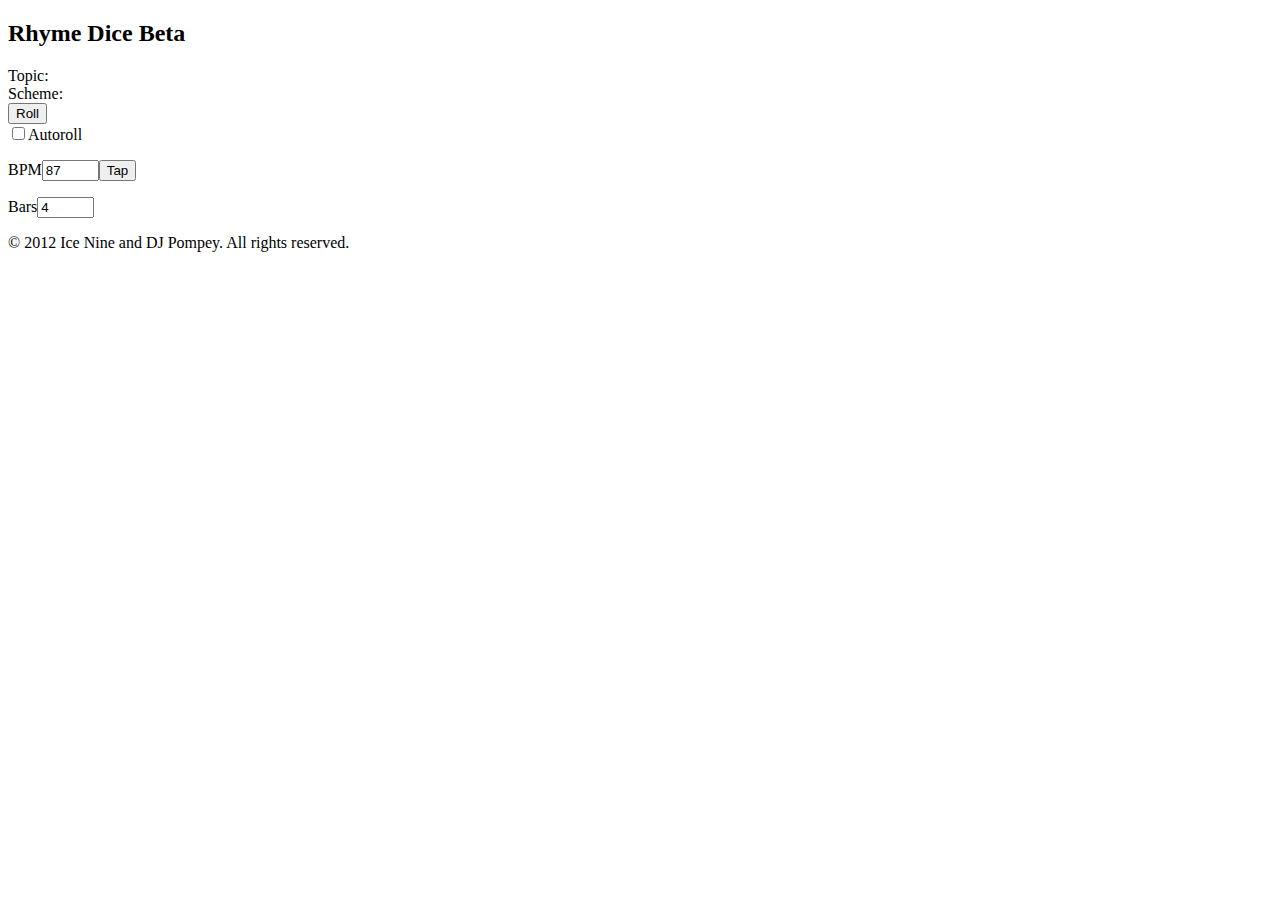
==== commit ec93e412: "copyright" ====
--- a/site/index.html
+++ b/site/index.html
@@ -3,16 +3,12 @@
     <title>Rhyme Dice</title>
     <meta content='text/html; charset=UTF-8' http-equiv='Content-Type' />
     <link href="/stylesheets/application.css" media="all" rel="stylesheet" type="text/css"/
-    <style>
-      body {
-      }
-    </style>
     <script language="javascript" src="javascripts/jquery-1.4.2.min.js" type="text/javascript"></script>
     <script language="javascript" src="javascripts/dice.js" type="text/javascript"></script>
   </head>
   <body>
     <div class="container">
-    <h2>Rhyme Dice</h1>
+    <h2>Rhyme Dice Beta</h1>
     <div id='dice-interface'>
       <div id='rhyme'>
         <div id='rhyme-topic-label'>Topic:</div>
@@ -43,7 +39,7 @@
     <div id='copyright'>
       <p>
         ©
-        2010
+        2012
         <span class='beatToggle'>
           Ice Nine and DJ Pompey.
         </span>
